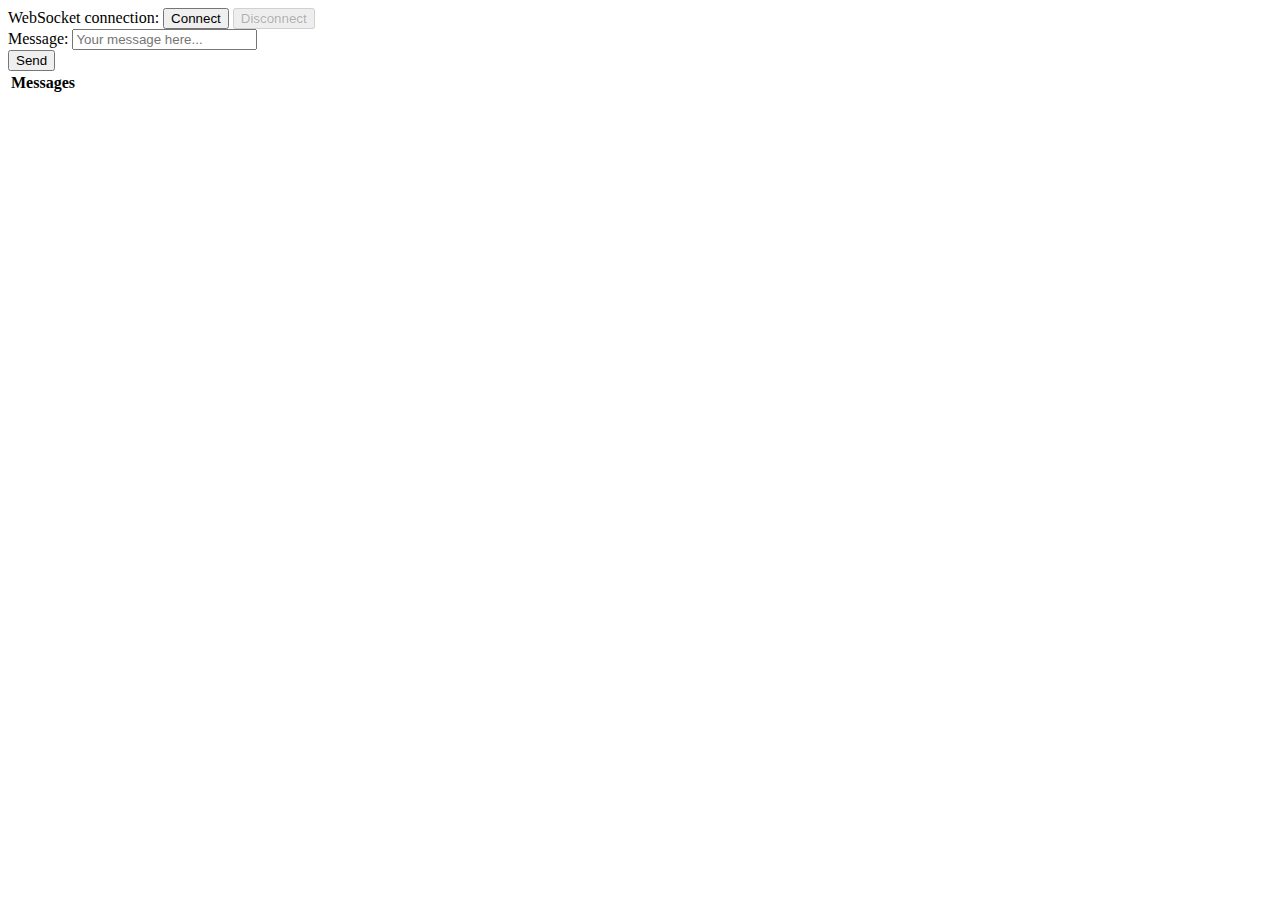
==== webchat/src/main/resources/static/index.html @ 84932788 "Initial commit" ====
<!DOCTYPE html>
<html>
<head>
    <title>Hello WebSocket</title>
    <link href="/webjars/bootstrap/css/bootstrap.min.css" rel="stylesheet">
    <link href="/main.css" rel="stylesheet">
    <script src="/webjars/jquery/jquery.min.js"></script>
    <script src="/webjars/sockjs-client/sockjs.min.js"></script>
    <script src="/webjars/stomp-websocket/stomp.min.js"></script>
    <script src="/app.js"></script>
</head>
<body>
<noscript><h2 style="color: #ff0000">Seems your browser doesn't support Javascript! Websocket relies on Javascript being
    enabled. Please enable
    Javascript and reload this page!</h2></noscript>
<div id="main-content" class="container">
    <div class="row">
        <div class="col-md-6">
            <form class="form-inline">
                <div class="form-group">
                    <label for="connect">WebSocket connection:</label>
                    <button id="connect" class="btn btn-default" type="submit">Connect</button>
                    <button id="disconnect" class="btn btn-default" type="submit" disabled="disabled">Disconnect
                    </button>
                </div>
            </form>
        </div>
        <div class="col-md-6">
            <form class="form-inline">
                <div class="form-group">
                    <label for="message">Message: </label>
                    <input type="text" id="message" class="form-control" placeholder="Your message here...">
                </div>
                <button id="send" class="btn btn-default" type="submit">Send</button>
            </form>
        </div>
    </div>
    <div class="row">
        <div class="col-md-12">
            <table id="conversation" class="table table-striped">
                <thead>
                <tr>
                    <th>Messages</th>
                </tr>
                </thead>
                <tbody id="messages">
                </tbody>
            </table>
        </div>
    </div>
</div>
</body>
</html>
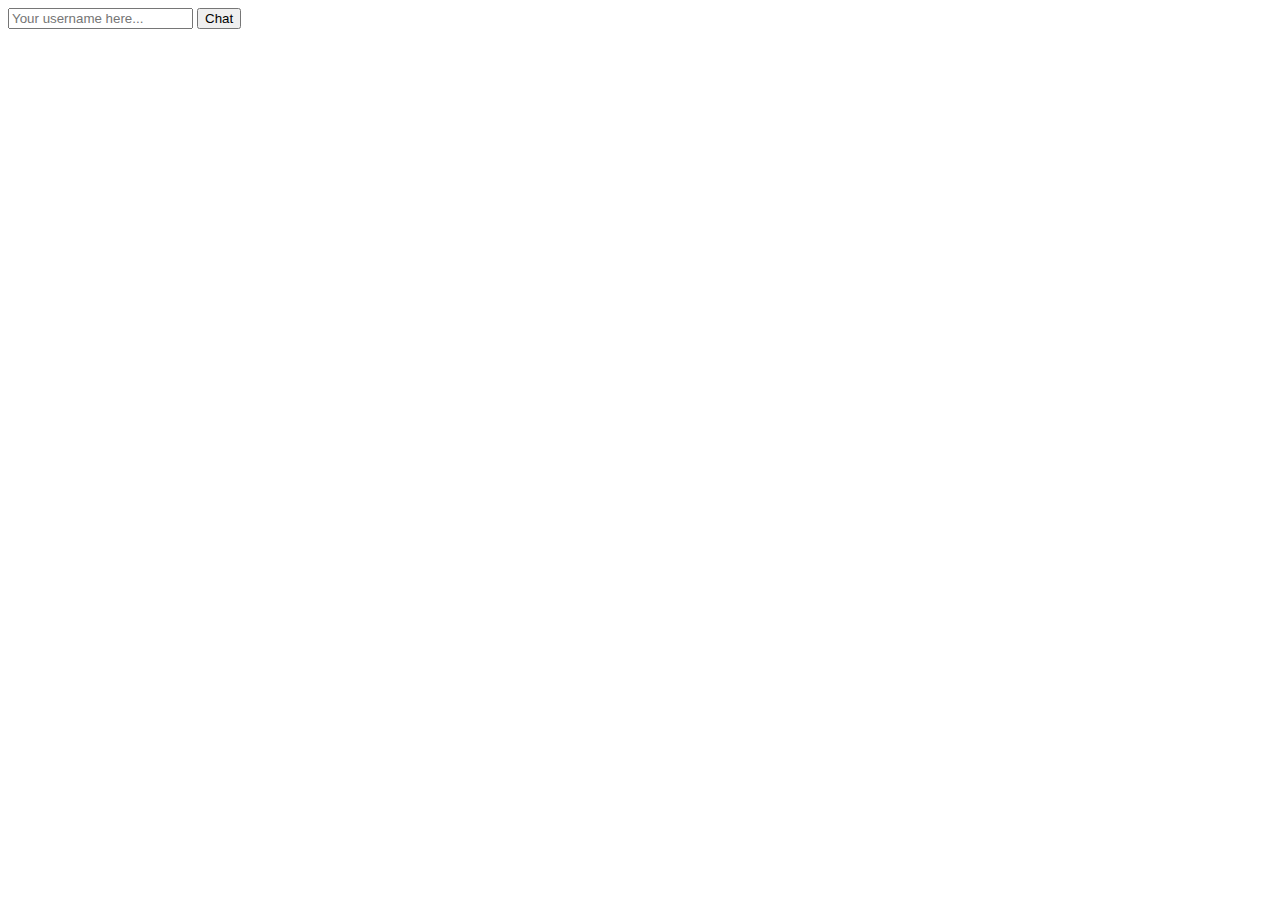
==== commit 66993f86: "Updated chat client" ====
--- a/webchat/src/main/resources/static/index.html
+++ b/webchat/src/main/resources/static/index.html
@@ -1,7 +1,7 @@
 <!DOCTYPE html>
 <html>
 <head>
-    <title>Hello WebSocket</title>
+    <title>Chat</title>
     <link href="/webjars/bootstrap/css/bootstrap.min.css" rel="stylesheet">
     <link href="/main.css" rel="stylesheet">
     <script src="/webjars/jquery/jquery.min.js"></script>
@@ -10,44 +10,11 @@
     <script src="/app.js"></script>
 </head>
 <body>
-<noscript><h2 style="color: #ff0000">Seems your browser doesn't support Javascript! Websocket relies on Javascript being
-    enabled. Please enable
-    Javascript and reload this page!</h2></noscript>
 <div id="main-content" class="container">
-    <div class="row">
-        <div class="col-md-6">
-            <form class="form-inline">
-                <div class="form-group">
-                    <label for="connect">WebSocket connection:</label>
-                    <button id="connect" class="btn btn-default" type="submit">Connect</button>
-                    <button id="disconnect" class="btn btn-default" type="submit" disabled="disabled">Disconnect
-                    </button>
-                </div>
-            </form>
-        </div>
-        <div class="col-md-6">
-            <form class="form-inline">
-                <div class="form-group">
-                    <label for="message">Message: </label>
-                    <input type="text" id="message" class="form-control" placeholder="Your message here...">
-                </div>
-                <button id="send" class="btn btn-default" type="submit">Send</button>
-            </form>
-        </div>
-    </div>
-    <div class="row">
-        <div class="col-md-12">
-            <table id="conversation" class="table table-striped">
-                <thead>
-                <tr>
-                    <th>Messages</th>
-                </tr>
-                </thead>
-                <tbody id="messages">
-                </tbody>
-            </table>
-        </div>
-    </div>
+    <form action="/chat" class="inline">
+        <input type="text" id="username" class="form-control" placeholder="Your username here...">
+        <button id="join-chat" class="float-left submit-button">Chat</button>
+    </form>
 </div>
 </body>
 </html>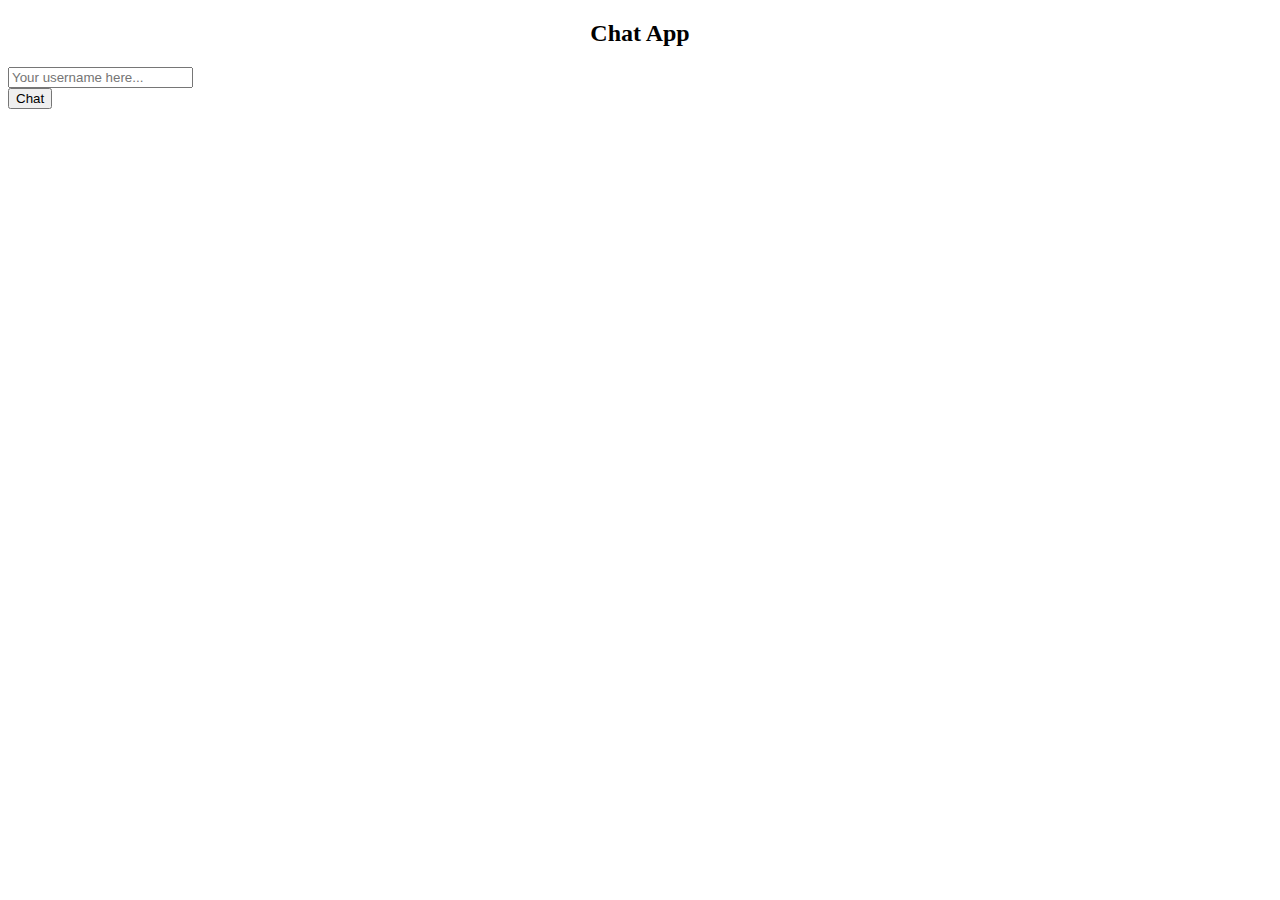
==== commit e399bd34: "Updated page" ====
--- a/webchat/src/main/resources/static/index.html
+++ b/webchat/src/main/resources/static/index.html
@@ -10,10 +10,13 @@
     <script src="/app.js"></script>
 </head>
 <body>
-<div id="main-content" class="container">
+<div class="container centered card">
+    <h2 style="text-align:center;">Chat App</h2>
     <form action="/chat" class="inline">
-        <input type="text" id="username" class="form-control" placeholder="Your username here...">
-        <button id="join-chat" class="float-left submit-button">Chat</button>
+        <input type="text" required id="username" class="form-control" placeholder="Your username here..."><br>
+        <div class="form-group">
+            <button id="join-chat" class="btn btn-outline-warning btn-lg float-right" type="submit">Chat</button>
+        </div>
     </form>
 </div>
 </body>
